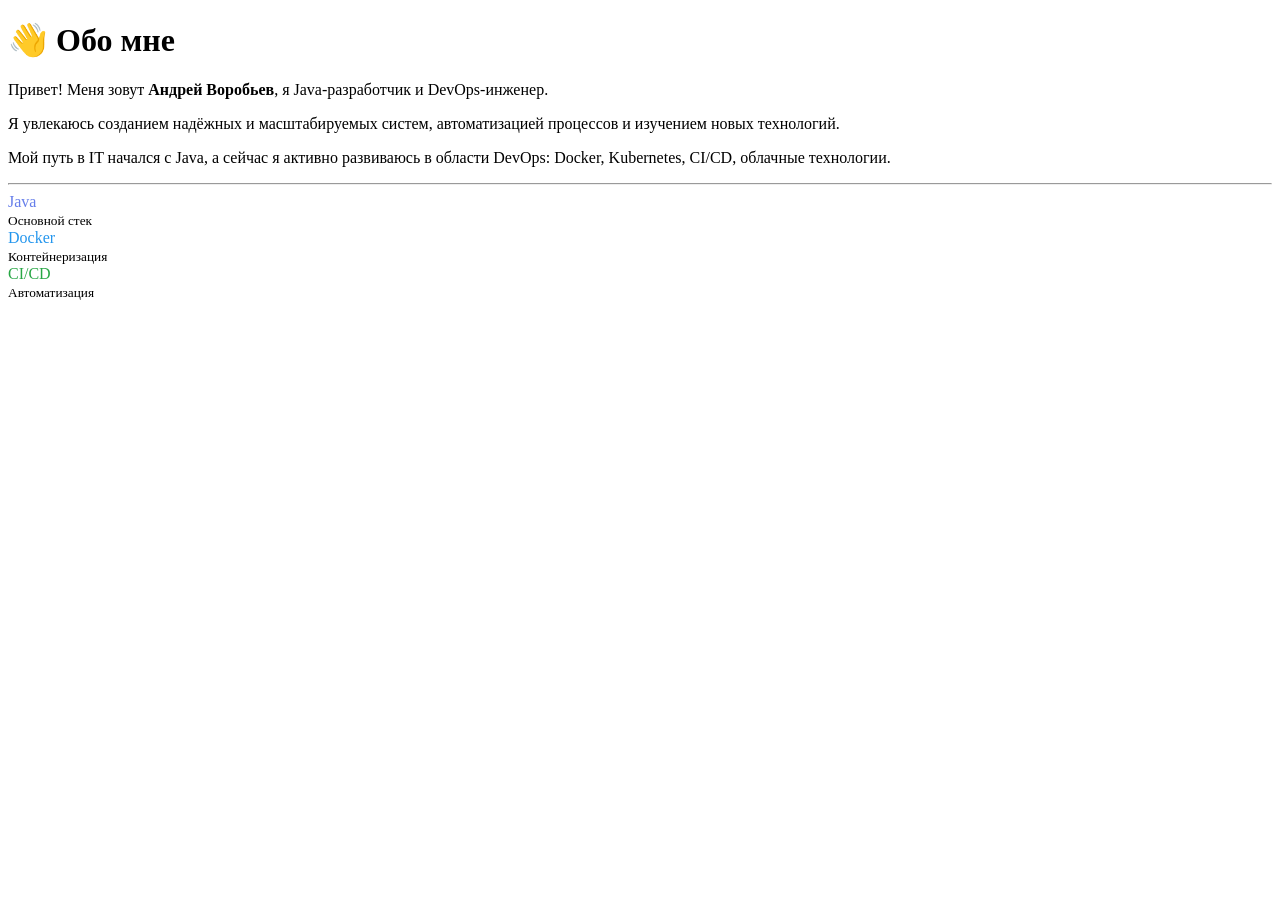
==== src/main/resources/templates/about.html @ 950e118c "feat: add modern UI with Bootstrap and dark theme" ====
<!DOCTYPE html>
<html xmlns:th="http://www.thymeleaf.org">
<head th:replace="~{fragments/head :: head('Обо мне')}"></head>
<body>

<div th:replace="~{fragments/navbar :: navbar('about')}"></div>

<div class="container py-5">
    <div class="row">
        <div class="col-lg-8 mx-auto">
            <h1 class="fw-bold mb-4">👋 Обо мне</h1>

            <div class="card-custom card p-4 mb-4">
                <p class="lead">
                    Привет! Меня зовут <strong>Андрей Воробьев</strong>,
                    я Java-разработчик и DevOps-инженер.
                </p>
                <p>
                    Я увлекаюсь созданием надёжных и масштабируемых систем,
                    автоматизацией процессов и изучением новых технологий.
                </p>
                <p>
                    Мой путь в IT начался с Java, а сейчас я активно развиваюсь
                    в области DevOps: Docker, Kubernetes, CI/CD, облачные технологии.
                </p>
                <hr>
                <div class="row text-center">
                    <div class="col-4">
                        <div class="fw-bold fs-3" style="color: #667eea;">Java</div>
                        <small class="text-muted">Основной стек</small>
                    </div>
                    <div class="col-4">
                        <div class="fw-bold fs-3" style="color: #2496ed;">Docker</div>
                        <small class="text-muted">Контейнеризация</small>
                    </div>
                    <div class="col-4">
                        <div class="fw-bold fs-3" style="color: #28a745;">CI/CD</div>
                        <small class="text-muted">Автоматизация</small>
                    </div>
                </div>
            </div>
        </div>
    </div>
</div>

<div th:replace="~{fragments/footer :: footer}"></div>

<script src="https://cdn.jsdelivr.net/npm/bootstrap@5.3.2/dist/js/bootstrap.bundle.min.js"></script>
<div th:replace="~{fragments/navbar :: theme-script}"></div>
</body>
</html>
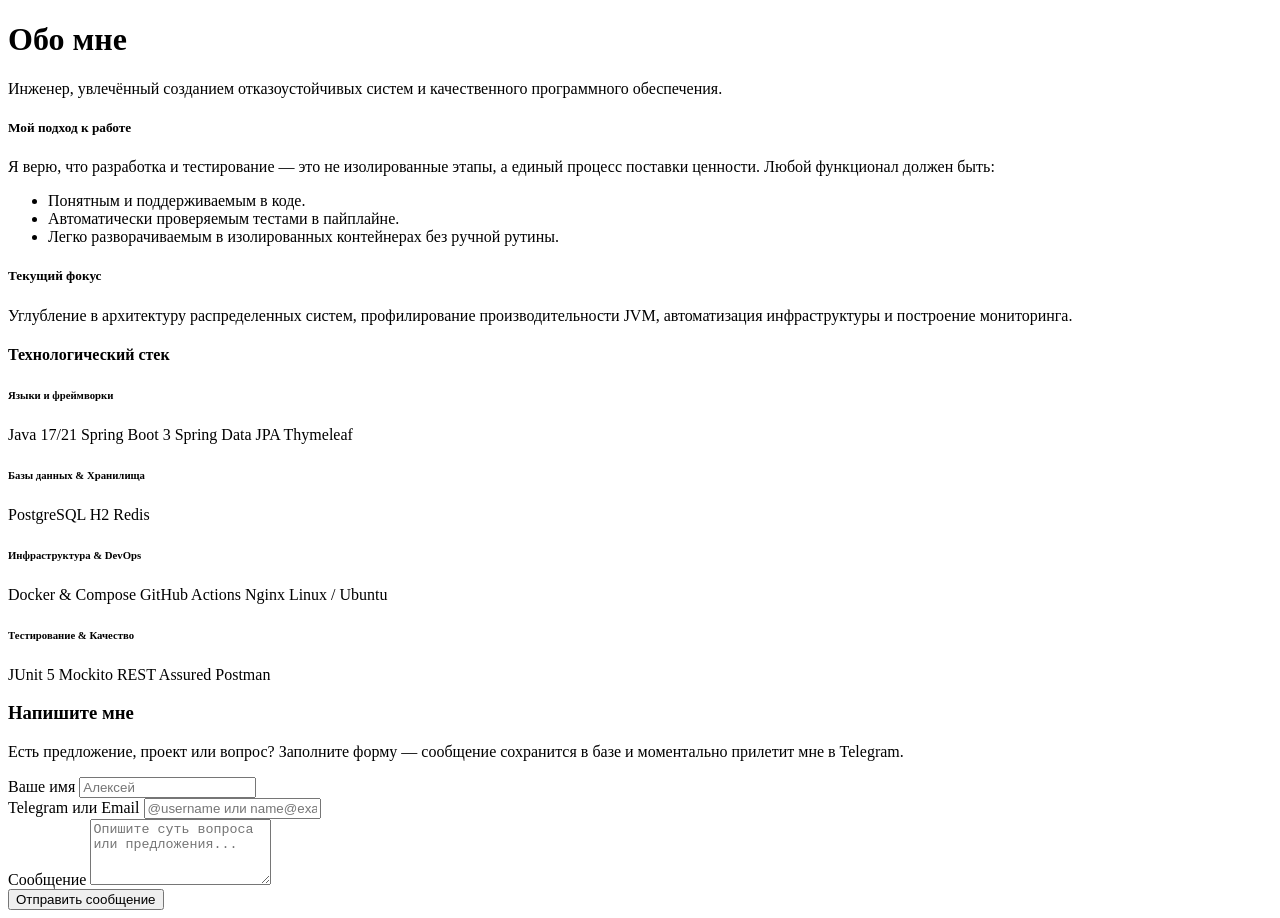
==== commit ece7085a: "feat: implement feedback form with postgresql persistence and telegram notifications" ====
--- a/src/main/resources/templates/about.html
+++ b/src/main/resources/templates/about.html
@@ -1,51 +1,138 @@
-<!DOCTYPE html>
-<html xmlns:th="http://www.thymeleaf.org">
-<head th:replace="~{fragments/head :: head('Обо мне')}"></head>
-<body>
-
-<div th:replace="~{fragments/navbar :: navbar('about')}"></div>
-
-<div class="container py-5">
-    <div class="row">
-        <div class="col-lg-8 mx-auto">
-            <h1 class="fw-bold mb-4">👋 Обо мне</h1>
-
-            <div class="card-custom card p-4 mb-4">
-                <p class="lead">
-                    Привет! Меня зовут <strong>Андрей Воробьев</strong>,
-                    я Java-разработчик и DevOps-инженер.
-                </p>
-                <p>
-                    Я увлекаюсь созданием надёжных и масштабируемых систем,
-                    автоматизацией процессов и изучением новых технологий.
-                </p>
-                <p>
-                    Мой путь в IT начался с Java, а сейчас я активно развиваюсь
-                    в области DevOps: Docker, Kubernetes, CI/CD, облачные технологии.
-                </p>
-                <hr>
-                <div class="row text-center">
-                    <div class="col-4">
-                        <div class="fw-bold fs-3" style="color: #667eea;">Java</div>
-                        <small class="text-muted">Основной стек</small>
-                    </div>
-                    <div class="col-4">
-                        <div class="fw-bold fs-3" style="color: #2496ed;">Docker</div>
-                        <small class="text-muted">Контейнеризация</small>
-                    </div>
-                    <div class="col-4">
-                        <div class="fw-bold fs-3" style="color: #28a745;">CI/CD</div>
-                        <small class="text-muted">Автоматизация</small>
-                    </div>
-                </div>
-            </div>
-        </div>
-    </div>
-</div>
-
-<div th:replace="~{fragments/footer :: footer}"></div>
-
-<script src="https://cdn.jsdelivr.net/npm/bootstrap@5.3.2/dist/js/bootstrap.bundle.min.js"></script>
-<div th:replace="~{fragments/navbar :: theme-script}"></div>
-</body>
+<!DOCTYPE html>
+<html xmlns:th="http://www.thymeleaf.org" lang="ru">
+<head th:replace="~{fragments/head :: head(
+    title='Обо мне',
+    description='Информация об Андрее Воробьеве: навыки, опыт, используемый технологический стек.',
+    keywords='Андрей Воробьев, навыки, Java, Spring, Docker, PostgreSQL, QA',
+    ogTitle='Обо мне | Андрей Воробьев',
+    ogDescription='Стек технологий, опыт и подходы к разработке.',
+    ogImage='/images/og-about.png',
+    ogUrl='https://vorobevaqa.ru/about'
+)}">
+</head>
+<body>
+
+<div th:replace="~{fragments/navbar :: navbar('about')}"></div>
+
+<main class="container py-5">
+    <!-- Секция профиля и навыков -->
+    <div class="row g-5 mb-5">
+        <div class="col-lg-7">
+            <h1 class="fw-bold mb-4">Обо мне</h1>
+            <p class="lead text-muted mb-4">
+                Инженер, увлечённый созданием отказоустойчивых систем и качественного программного обеспечения.
+            </p>
+            <div class="card p-4 mb-4 shadow-sm">
+                <h5 class="fw-bold mb-3"><i class="fas fa-bullseye me-2 text-primary"></i>Мой подход к работе</h5>
+                <p class="text-muted mb-2">
+                    Я верю, что разработка и тестирование — это не изолированные этапы, а единый процесс поставки ценности. Любой функционал должен быть:
+                </p>
+                <ul class="text-muted mb-0 ps-3">
+                    <li class="mb-1">Понятным и поддерживаемым в коде.</li>
+                    <li class="mb-1">Автоматически проверяемым тестами в пайплайне.</li>
+                    <li>Легко разворачиваемым в изолированных контейнерах без ручной рутины.</li>
+                </ul>
+            </div>
+
+            <div class="card p-4 shadow-sm">
+                <h5 class="fw-bold mb-3"><i class="fas fa-graduation-cap me-2 text-primary"></i>Текущий фокус</h5>
+                <p class="text-muted mb-0">
+                    Углубление в архитектуру распределенных систем, профилирование производительности JVM, автоматизация инфраструктуры и построение мониторинга.
+                </p>
+            </div>
+        </div>
+
+        <div class="col-lg-5">
+            <div class="card p-4 shadow-sm h-100">
+                <h4 class="fw-bold mb-4"><i class="fas fa-layer-group me-2 text-primary"></i>Технологический стек</h4>
+
+                <div class="mb-4">
+                    <h6 class="text-uppercase text-muted small fw-bold mb-2">Языки и фреймворки</h6>
+                    <div class="d-flex flex-wrap gap-2">
+                        <span class="badge tech-badge">Java 17/21</span>
+                        <span class="badge tech-badge">Spring Boot 3</span>
+                        <span class="badge tech-badge">Spring Data JPA</span>
+                        <span class="badge tech-badge">Thymeleaf</span>
+                    </div>
+                </div>
+
+                <div class="mb-4">
+                    <h6 class="text-uppercase text-muted small fw-bold mb-2">Базы данных & Хранилища</h6>
+                    <div class="d-flex flex-wrap gap-2">
+                        <span class="badge tech-badge">PostgreSQL</span>
+                        <span class="badge tech-badge">H2</span>
+                        <span class="badge tech-badge">Redis</span>
+                    </div>
+                </div>
+
+                <div class="mb-4">
+                    <h6 class="text-uppercase text-muted small fw-bold mb-2">Инфраструктура & DevOps</h6>
+                    <div class="d-flex flex-wrap gap-2">
+                        <span class="badge tech-badge">Docker & Compose</span>
+                        <span class="badge tech-badge">GitHub Actions</span>
+                        <span class="badge tech-badge">Nginx</span>
+                        <span class="badge tech-badge">Linux / Ubuntu</span>
+                    </div>
+                </div>
+
+                <div>
+                    <h6 class="text-uppercase text-muted small fw-bold mb-2">Тестирование & Качество</h6>
+                    <div class="d-flex flex-wrap gap-2">
+                        <span class="badge tech-badge">JUnit 5</span>
+                        <span class="badge tech-badge">Mockito</span>
+                        <span class="badge tech-badge">REST Assured</span>
+                        <span class="badge tech-badge">Postman</span>
+                    </div>
+                </div>
+            </div>
+        </div>
+    </div>
+
+    <!-- Секция формы обратной связи -->
+    <div class="row justify-content-center" id="contact-section">
+        <div class="col-lg-8">
+            <div class="card p-4 p-md-5 shadow-sm">
+                <div class="text-center mb-4">
+                    <div class="d-inline-flex p-3 rounded-circle bg-primary-subtle text-primary mb-3">
+                        <i class="fas fa-paper-plane fa-2x"></i>
+                    </div>
+                    <h3 class="fw-bold mb-2">Напишите мне</h3>
+                    <p class="text-muted">Есть предложение, проект или вопрос? Заполните форму — сообщение сохранится в базе и моментально прилетит мне в Telegram.</p>
+                </div>
+
+                <div id="feedbackAlert" class="alert d-none py-2 px-3 small mb-3" role="alert"></div>
+
+                <form id="feedbackForm">
+                    <div class="row g-3 mb-3">
+                        <div class="col-md-6">
+                            <label for="feedbackName" class="form-label fw-semibold">Ваше имя</label>
+                            <input type="text" class="form-control" id="feedbackName" placeholder="Алексей" required minlength="2" maxlength="100">
+                        </div>
+                        <div class="col-md-6">
+                            <label for="feedbackContact" class="form-label fw-semibold">Telegram или Email</label>
+                            <input type="text" class="form-control" id="feedbackContact" placeholder="@username или name@example.com" required minlength="3" maxlength="150">
+                        </div>
+                    </div>
+
+                    <div class="mb-4">
+                        <label for="feedbackMessage" class="form-label fw-semibold">Сообщение</label>
+                        <textarea class="form-control" id="feedbackMessage" rows="4" placeholder="Опишите суть вопроса или предложения..." required minlength="10" maxlength="3000"></textarea>
+                    </div>
+
+                    <div class="text-end">
+                        <button type="submit" class="btn btn-primary px-4 py-2" id="feedbackSubmitBtn">
+                            <i class="fas fa-paper-plane me-2"></i>Отправить сообщение
+                        </button>
+                    </div>
+                </form>
+            </div>
+        </div>
+    </div>
+</main>
+
+<div th:replace="~{fragments/footer :: footer}"></div>
+
+<script src="https://cdn.jsdelivr.net/npm/bootstrap@5.3.2/dist/js/bootstrap.bundle.min.js"></script>
+<script th:src="@{/js/feedback.js}"></script>
+</body>
 </html>
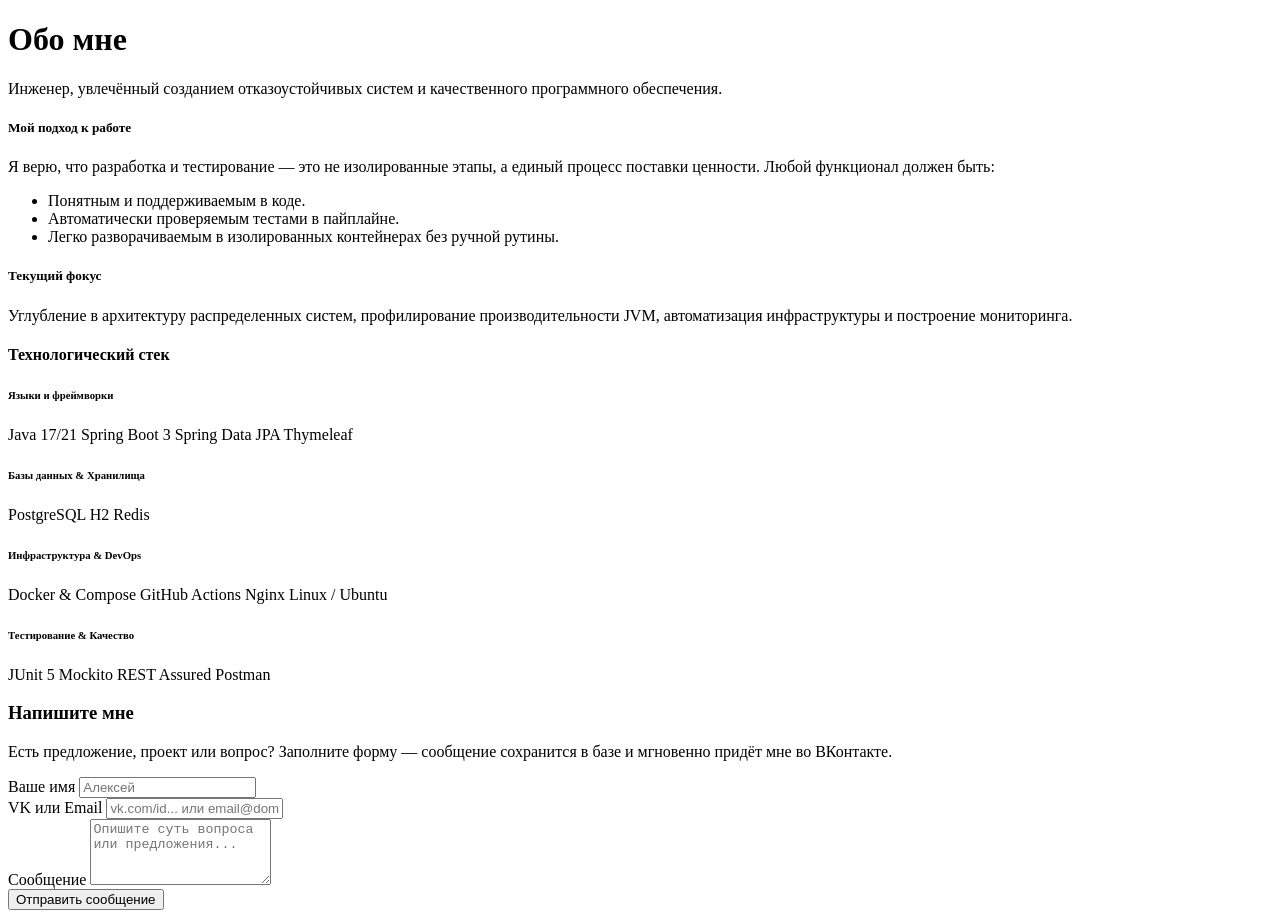
==== commit 0c425729: "refactor: replace telegram notifications with vk bot api" ====
--- a/src/main/resources/templates/about.html
+++ b/src/main/resources/templates/about.html
@@ -94,10 +94,10 @@
             <div class="card p-4 p-md-5 shadow-sm">
                 <div class="text-center mb-4">
                     <div class="d-inline-flex p-3 rounded-circle bg-primary-subtle text-primary mb-3">
-                        <i class="fas fa-paper-plane fa-2x"></i>
+                        <i class="fab fa-vk fa-2x"></i>
                     </div>
                     <h3 class="fw-bold mb-2">Напишите мне</h3>
-                    <p class="text-muted">Есть предложение, проект или вопрос? Заполните форму — сообщение сохранится в базе и моментально прилетит мне в Telegram.</p>
+                    <p class="text-muted">Есть предложение, проект или вопрос? Заполните форму — сообщение сохранится в базе и мгновенно придёт мне во ВКонтакте.</p>
                 </div>
 
                 <div id="feedbackAlert" class="alert d-none py-2 px-3 small mb-3" role="alert"></div>
@@ -109,8 +109,8 @@
                             <input type="text" class="form-control" id="feedbackName" placeholder="Алексей" required minlength="2" maxlength="100">
                         </div>
                         <div class="col-md-6">
-                            <label for="feedbackContact" class="form-label fw-semibold">Telegram или Email</label>
-                            <input type="text" class="form-control" id="feedbackContact" placeholder="@username или name@example.com" required minlength="3" maxlength="150">
+                            <label for="feedbackContact" class="form-label fw-semibold">VK или Email</label>
+                            <input type="text" class="form-control" id="feedbackContact" placeholder="vk.com/id... или email@domain.ru" required minlength="3" maxlength="150">
                         </div>
                     </div>
 
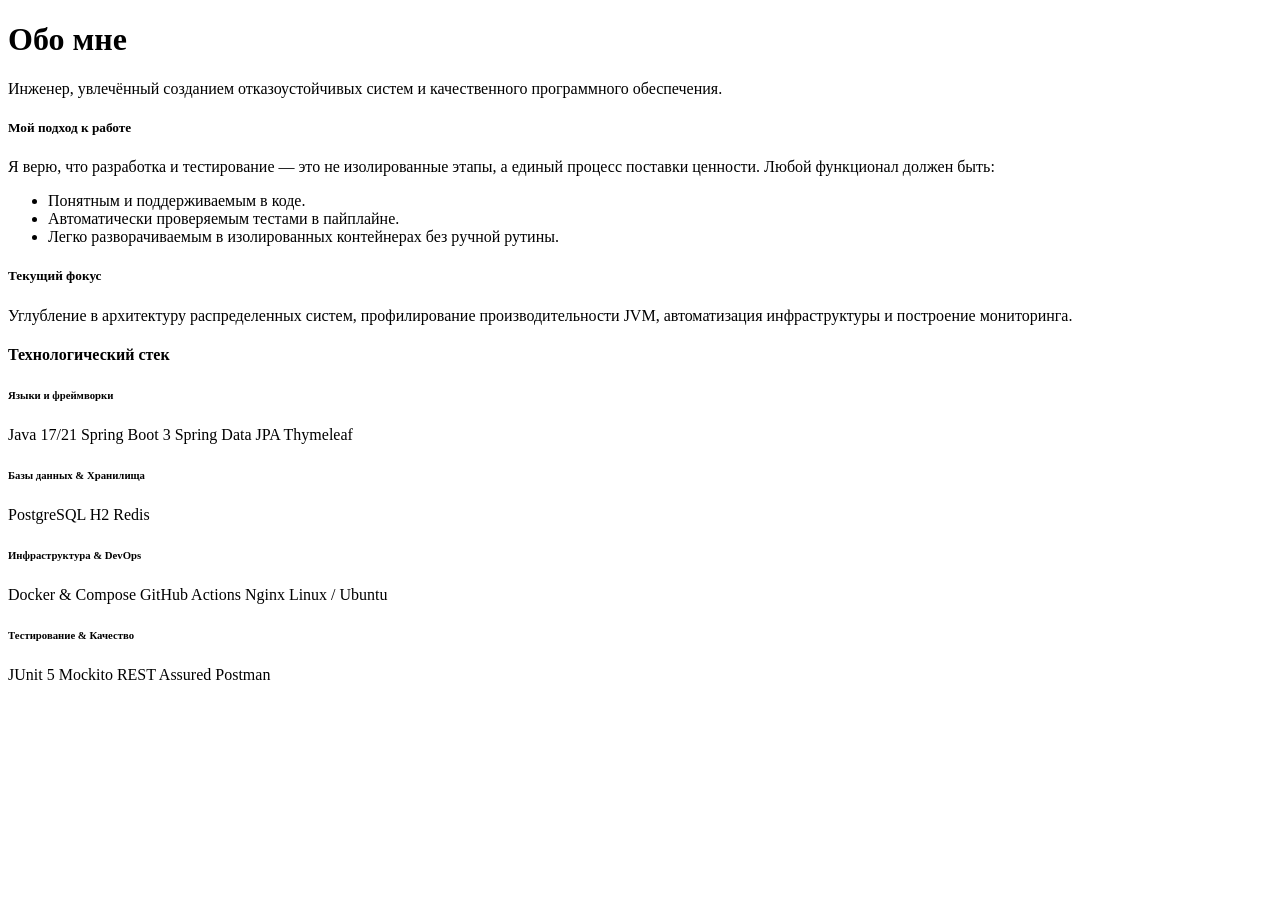
==== commit bac699e3: "refactor: remove feedback form and external notification integrations in favor of direct contact lin" ====
--- a/src/main/resources/templates/about.html
+++ b/src/main/resources/templates/about.html
@@ -87,47 +87,6 @@
             </div>
         </div>
     </div>
-
-    <!-- Секция формы обратной связи -->
-    <div class="row justify-content-center" id="contact-section">
-        <div class="col-lg-8">
-            <div class="card p-4 p-md-5 shadow-sm">
-                <div class="text-center mb-4">
-                    <div class="d-inline-flex p-3 rounded-circle bg-primary-subtle text-primary mb-3">
-                        <i class="fab fa-vk fa-2x"></i>
-                    </div>
-                    <h3 class="fw-bold mb-2">Напишите мне</h3>
-                    <p class="text-muted">Есть предложение, проект или вопрос? Заполните форму — сообщение сохранится в базе и мгновенно придёт мне во ВКонтакте.</p>
-                </div>
-
-                <div id="feedbackAlert" class="alert d-none py-2 px-3 small mb-3" role="alert"></div>
-
-                <form id="feedbackForm">
-                    <div class="row g-3 mb-3">
-                        <div class="col-md-6">
-                            <label for="feedbackName" class="form-label fw-semibold">Ваше имя</label>
-                            <input type="text" class="form-control" id="feedbackName" placeholder="Алексей" required minlength="2" maxlength="100">
-                        </div>
-                        <div class="col-md-6">
-                            <label for="feedbackContact" class="form-label fw-semibold">VK или Email</label>
-                            <input type="text" class="form-control" id="feedbackContact" placeholder="vk.com/id... или email@domain.ru" required minlength="3" maxlength="150">
-                        </div>
-                    </div>
-
-                    <div class="mb-4">
-                        <label for="feedbackMessage" class="form-label fw-semibold">Сообщение</label>
-                        <textarea class="form-control" id="feedbackMessage" rows="4" placeholder="Опишите суть вопроса или предложения..." required minlength="10" maxlength="3000"></textarea>
-                    </div>
-
-                    <div class="text-end">
-                        <button type="submit" class="btn btn-primary px-4 py-2" id="feedbackSubmitBtn">
-                            <i class="fas fa-paper-plane me-2"></i>Отправить сообщение
-                        </button>
-                    </div>
-                </form>
-            </div>
-        </div>
-    </div>
 </main>
 
 <div th:replace="~{fragments/footer :: footer}"></div>
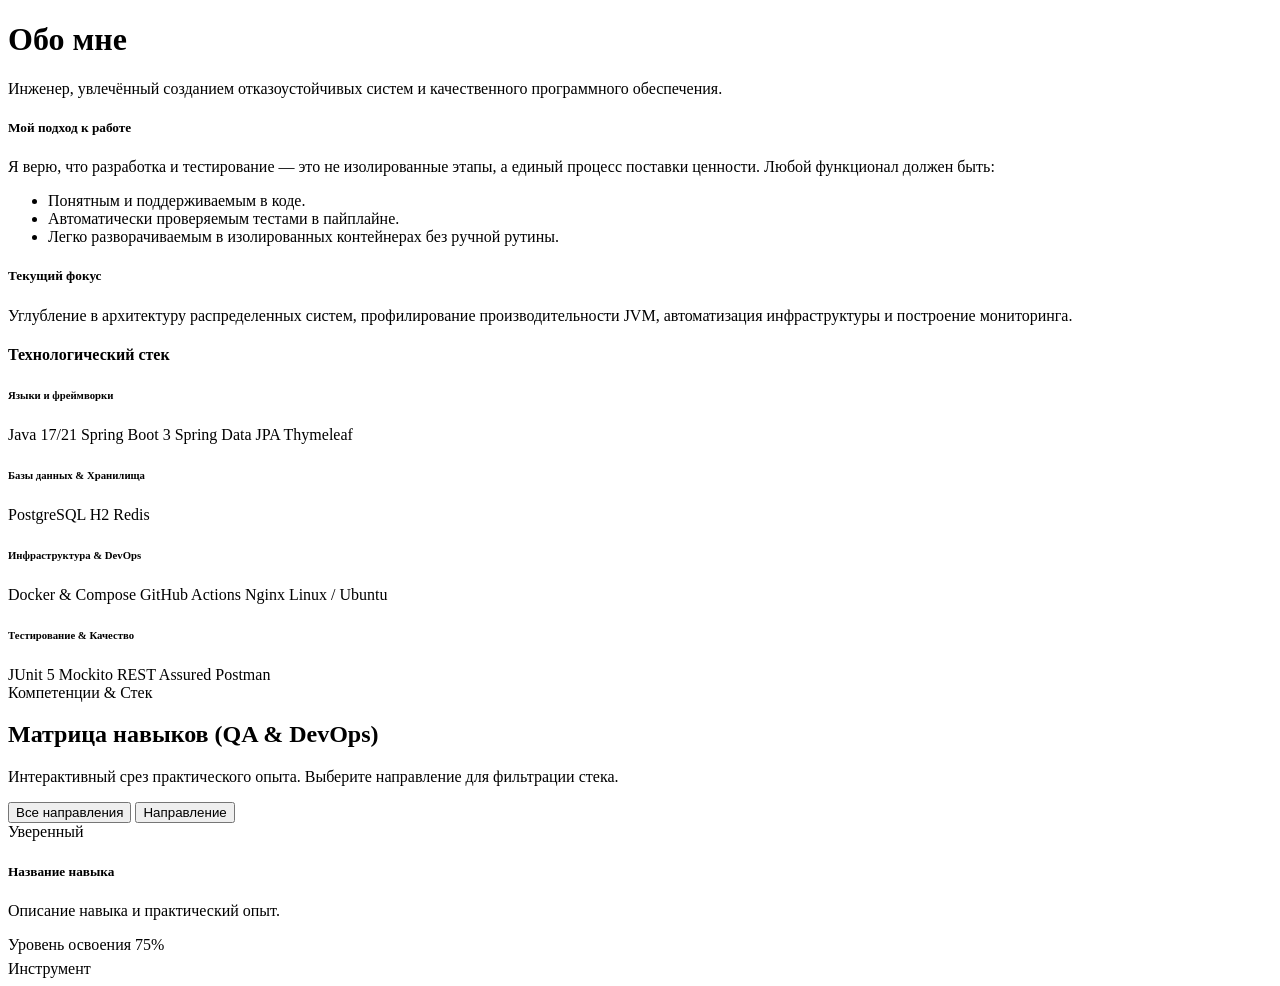
==== commit 50bafe15: "feat: add interactive QA and DevOps skills matrix with postgresql seeding" ====
--- a/src/main/resources/templates/about.html
+++ b/src/main/resources/templates/about.html
@@ -88,10 +88,86 @@
         </div>
     </div>
 </main>
+<!-- ========================================== -->
+<!-- СЕКЦИЯ: Матрица компетенций (QA & DevOps)  -->
+<!-- ========================================== -->
+<section class="py-5" id="skills-matrix">
+    <div class="container">
+        <div class="text-center mb-5">
+            <span class="badge bg-primary-subtle text-primary px-3 py-2 rounded-pill fw-semibold mb-2">Компетенции & Стек</span>
+            <h2 class="fw-bold">Матрица навыков (QA & DevOps)</h2>
+            <p class="text-muted mx-auto" style="max-width: 650px;">
+                Интерактивный срез практического опыта. Выберите направление для фильтрации стека.
+            </p>
+
+            <!-- Кнопки-фильтры -->
+            <div class="d-flex flex-wrap justify-content-center gap-2 mt-4" id="skillFilters">
+                <button class="btn btn-outline-primary active btn-sm px-3 rounded-pill filter-btn" data-category="ALL">
+                    <i class="fas fa-th-large me-1"></i>Все направления
+                </button>
+                <button th:each="cat : ${categories}"
+                        class="btn btn-outline-primary btn-sm px-3 rounded-pill filter-btn"
+                        th:data-category="${cat.name()}">
+                    <i th:class="${cat.iconClass + ' me-1'}"></i>
+                    <span th:text="${cat.displayName}">Направление</span>
+                </button>
+            </div>
+        </div>
+
+        <!-- Сетка карточек компетенций -->
+        <div class="row g-4" id="skillsContainer">
+            <div th:each="skill : ${skills}"
+                 class="col-md-6 col-lg-4 skill-card-item"
+                 th:data-category="${skill.categoryKey}">
+                <div class="card h-100 border-0 shadow-sm rounded-4 p-3">
+                    <div class="card-body d-flex flex-column">
+                        <div class="d-flex align-items-center justify-content-between mb-3">
+                            <div class="d-inline-flex p-3 rounded-3 bg-primary-subtle text-primary">
+                                <i th:class="${skill.iconClass + ' fa-lg'}"></i>
+                            </div>
+                            <span class="badge rounded-pill" th:classappend="${skill.badgeColor}" th:text="${skill.levelTitle}">
+                                Уверенный
+                            </span>
+                        </div>
+
+                        <h5 class="card-title fw-bold mb-2" th:text="${skill.name}">Название навыка</h5>
+                        <p class="card-text text-muted small flex-grow-1" th:text="${skill.description}">
+                            Описание навыка и практический опыт.
+                        </p>
+
+                        <!-- Прогресс-бар владения -->
+                        <div class="my-3">
+                            <div class="d-flex justify-content-between small text-muted mb-1">
+                                <span>Уровень освоения</span>
+                                <span th:text="${skill.levelPercentage + '%'}">75%</span>
+                            </div>
+                            <div class="progress" style="height: 6px;">
+                                <div class="progress-bar"
+                                     th:classappend="${skill.badgeColor}"
+                                     role="progressbar"
+                                     th:style="'width: ' + ${skill.levelPercentage} + '%'"
+                                     th:aria-valuenow="${skill.levelPercentage}"
+                                     aria-valuemin="0"
+                                     aria-valuemax="100"></div>
+                            </div>
+                        </div>
+
+                        <!-- Бейджи используемых инструментов -->
+                        <div class="d-flex flex-wrap gap-1 mt-2">
+                            <span th:each="tool : ${skill.tools}"
+                                  class="badge bg-light text-dark border small fw-normal py-1 px-2"
+                                  th:text="${tool}">Инструмент</span>
+                        </div>
+                    </div>
+                </div>
+            </div>
+        </div>
+    </div>
+</section>
 
 <div th:replace="~{fragments/footer :: footer}"></div>
 
 <script src="https://cdn.jsdelivr.net/npm/bootstrap@5.3.2/dist/js/bootstrap.bundle.min.js"></script>
-<script th:src="@{/js/feedback.js}"></script>
+<script th:src="@{/js/skills-filter.js}"></script>
 </body>
 </html>
